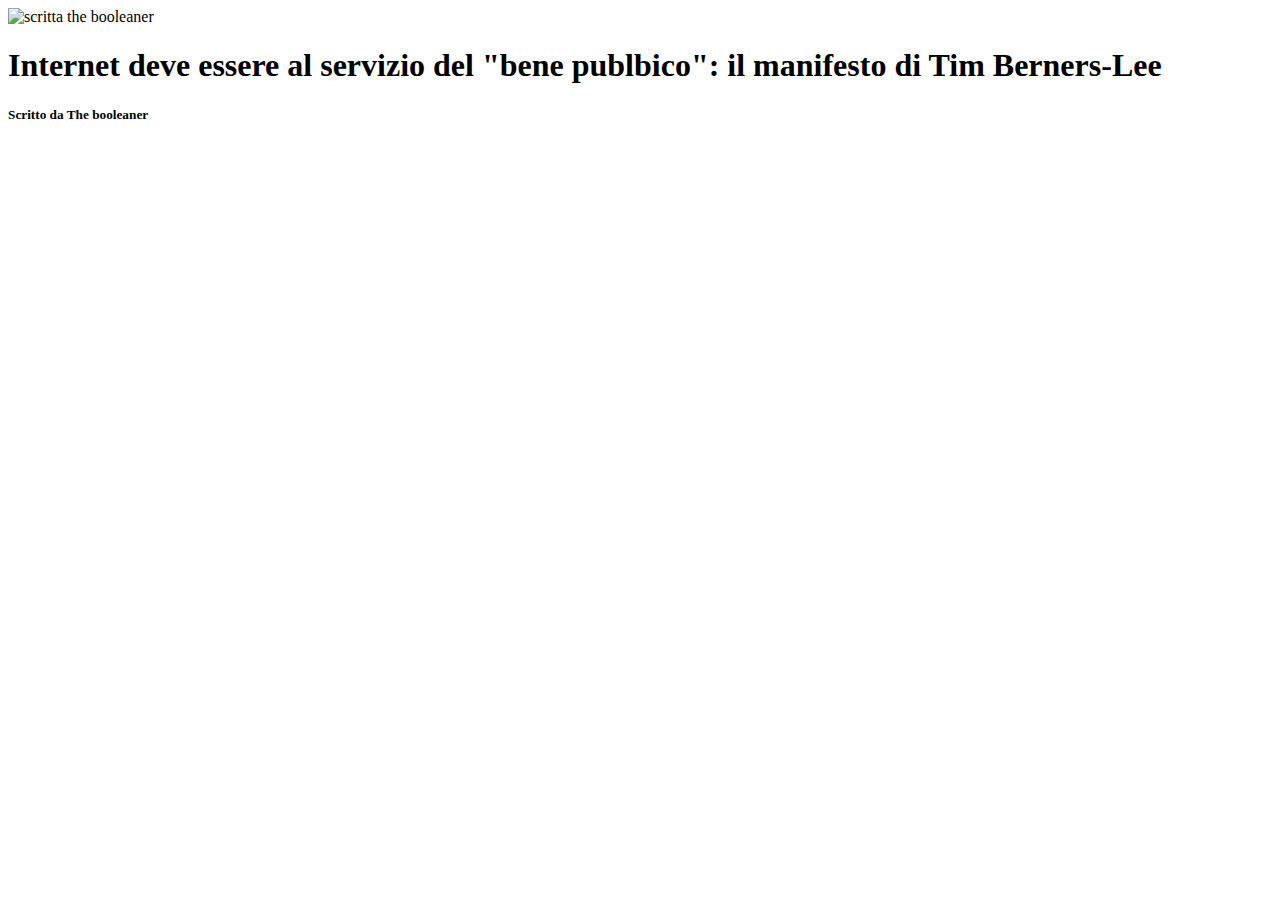
==== index.html @ 5d793cf3 "titolo pagina" ====
<html>
    <head>
        <link rel="stylesheet" href="./css/css.css">

    </head>
    <body>
        <!-- titolo pagina -->
        <div class ="sfondo-colore">
            <img class="scritta-pattern" src="./img/logo.svg" alt="scritta the booleaner">
        </div>
        <div>
            <h1><strong>Internet deve essere al servizio del "bene publbico": il manifesto di Tim Berners-Lee</strong></h1>
            <h5><span class="coloresottotitolo">Scritto da</span> <span class="coloresottotitolo-2">The booleaner</span></h5>
        
        </div>



    </body>
<footer>


</footer>







</html>
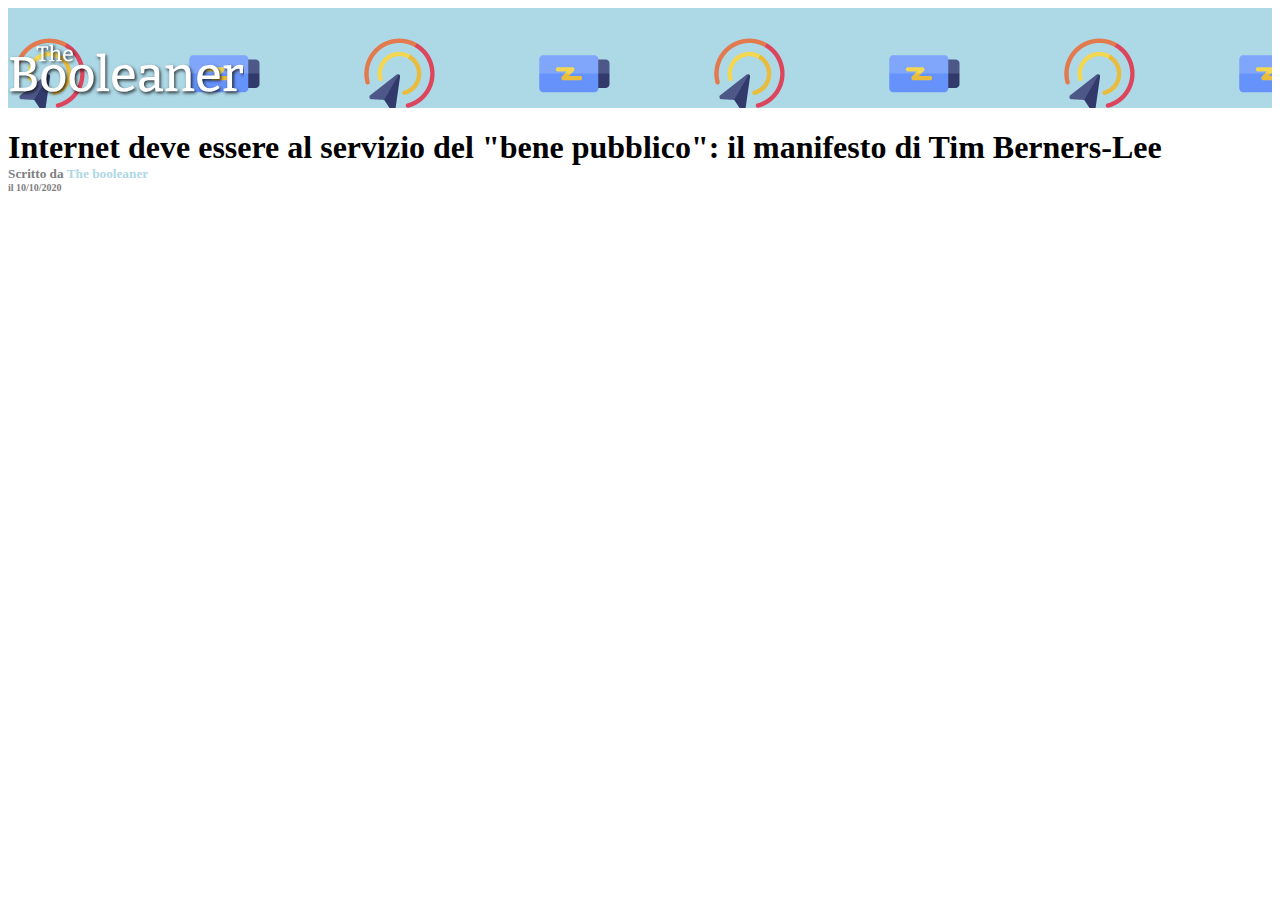
==== commit 6877464b: "h1 finito" ====
--- a/index.html
+++ b/index.html
@@ -9,8 +9,12 @@
             <img class="scritta-pattern" src="./img/logo.svg" alt="scritta the booleaner">
         </div>
         <div>
-            <h1><strong>Internet deve essere al servizio del "bene publbico": il manifesto di Tim Berners-Lee</strong></h1>
-            <h5><span class="coloresottotitolo">Scritto da</span> <span class="coloresottotitolo-2">The booleaner</span></h5>
+            <h1 class="font-h1"><strong>Internet deve essere al servizio del "bene pubblico": il manifesto di Tim Berners-Lee</strong></h1>
+            <h5 class="margine-sottotitolo">
+                <span class="coloresottotitolo">Scritto da</span>
+                <span class="coloresottotitolo-2">The booleaner</span><br>                
+                <span class="coloresottotitolo-3">il 10/10/2020</span>
+            </h5>
         
         </div>
 
--- a/css/css.css
+++ b/css/css.css
@@ -0,0 +1,31 @@
+/* css titolo */
+.sfondo-colore{
+    
+    background-color: lightblue;    
+    background-repeat: repeat;
+    height: 100px;
+    background-image: url("../img/pattern.png");       
+    }
+    .scritta-pattern{
+        height: 60px;
+            margin-top: 35px;    
+    }
+/* css titolo h1 */
+    .font-h1{
+        font-family: Georgia, 'Times New Roman', Times, serif ;
+        margin-bottom: 0;
+    }
+/* css sottotitoli */
+.coloresottotitolo{
+    color: grey;
+    
+}
+.coloresottotitolo-2{
+    color: lightblue;
+}
+.coloresottotitolo-3{
+    color: grey;
+    font-size: 10px;
+
+}
+.margine-sottotitolo{margin-top: 0;}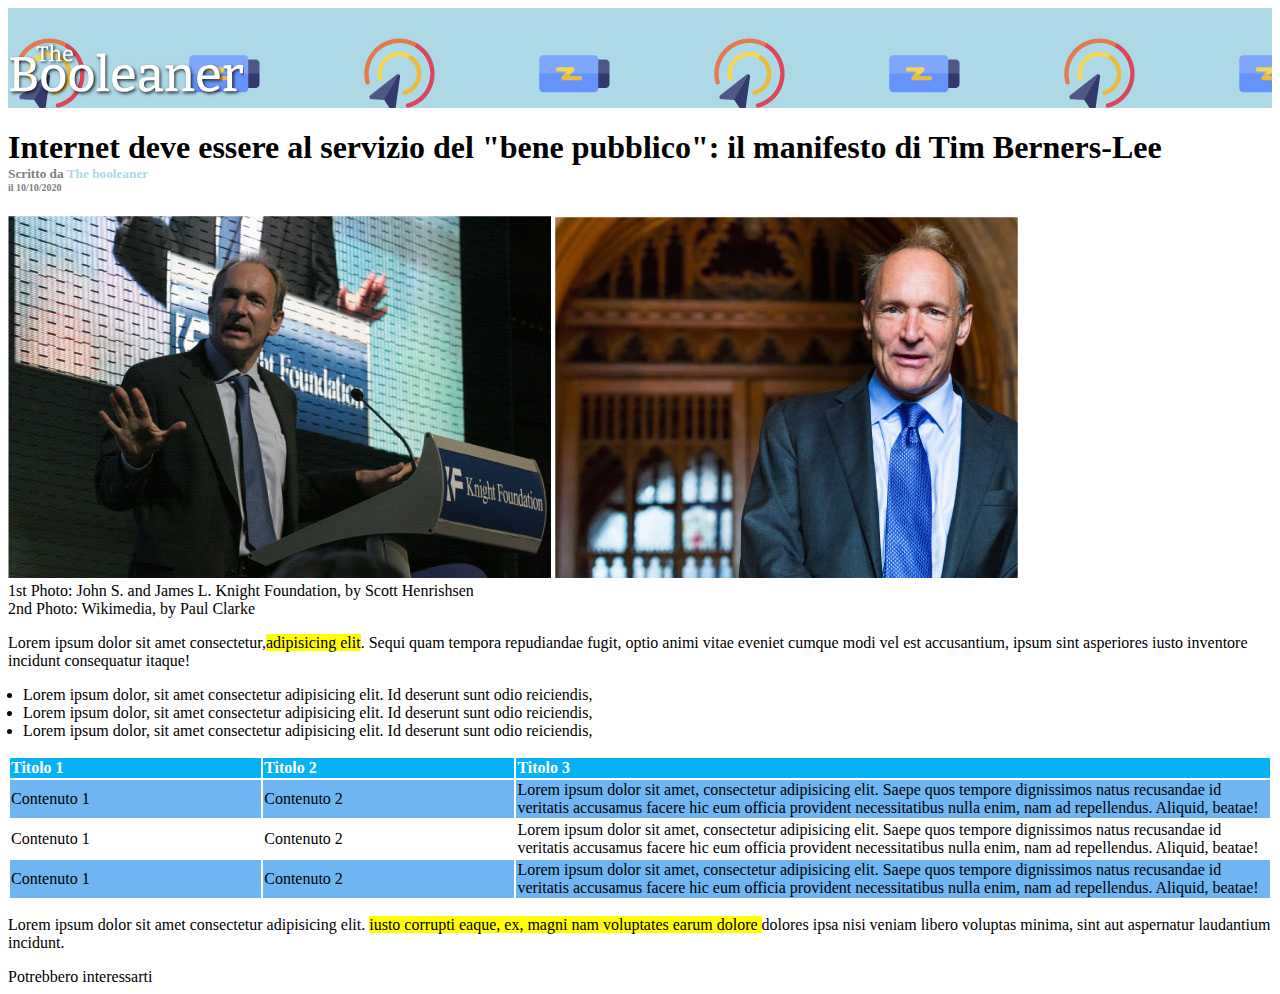
==== commit af5986ea: "tabella + css + body finito" ====
--- a/index.html
+++ b/index.html
@@ -4,25 +4,63 @@
 
     </head>
     <body>
-        <!-- titolo pagina -->
+        <!-- pattern sopra il titolo -->
         <div class ="sfondo-colore">
             <img class="scritta-pattern" src="./img/logo.svg" alt="scritta the booleaner">
         </div>
+        <!-- Titolo pagina -->
         <div>
             <h1 class="font-h1"><strong>Internet deve essere al servizio del "bene pubblico": il manifesto di Tim Berners-Lee</strong></h1>
             <h5 class="margine-sottotitolo">
                 <span class="coloresottotitolo">Scritto da</span>
                 <span class="coloresottotitolo-2">The booleaner</span><br>                
                 <span class="coloresottotitolo-3">il 10/10/2020</span>
-            </h5>
-        
+            </h5>        
         </div>
-
-
-
+        <!-- immagini Tim e descrizione  -->
+        <div class="tim-immobile">
+            <img src="./img/tim-1.jpg" alt="tim prima foto">
+            <img src="./img/tim-2.jpg" alt="tim seconda foto">
+            <span>1st Photo: John S. and James L. Knight Foundation, by Scott Henrishsen</span ><br>
+            <span>2nd Photo: Wikimedia, by Paul Clarke</span >
+        </div>
+        <!-- contenuto della pagina -->
+        <div>
+            <p>Lorem ipsum dolor sit amet consectetur,<mark>adipisicing elit</mark>. Sequi quam tempora repudiandae fugit, optio animi vitae eveniet cumque modi vel est accusantium, ipsum sint asperiores iusto inventore incidunt consequatur itaque!</p>
+            <ul id="lista-attaccata">
+                <li>Lorem ipsum dolor, sit amet consectetur adipisicing elit. Id deserunt sunt odio reiciendis,</li>
+                <li>Lorem ipsum dolor, sit amet consectetur adipisicing elit. Id deserunt sunt odio reiciendis,</li>
+                <li>Lorem ipsum dolor, sit amet consectetur adipisicing elit. Id deserunt sunt odio reiciendis,</li>          
+            </ul>
+            <table>
+                <thead>
+                    <td class="table-size1"><strong>Titolo 1</strong></td>
+                    <td class="table-size2"><strong>Titolo 2</strong></td>
+                    <td class="table-size3"><strong>Titolo 3</strong></td>
+                </thead>
+                <tbody>
+                    <tr class="sfondo-table">
+                        <td>Contenuto 1</td>
+                        <td>Contenuto 2</td>
+                        <td>Lorem ipsum dolor sit amet, consectetur adipisicing elit. Saepe quos tempore dignissimos natus recusandae id veritatis accusamus facere hic eum officia provident necessitatibus nulla enim, nam ad repellendus. Aliquid, beatae!</td>
+                    </tr>
+                    <tr>
+                        <td>Contenuto 1</td>
+                        <td>Contenuto 2</td>
+                        <td>Lorem ipsum dolor sit amet, consectetur adipisicing elit. Saepe quos tempore dignissimos natus recusandae id veritatis accusamus facere hic eum officia provident necessitatibus nulla enim, nam ad repellendus. Aliquid, beatae!</td>
+                    </tr>
+                    <tr class="sfondo-table">
+                        <td>Contenuto 1</td>
+                        <td>Contenuto 2</td>
+                        <td>Lorem ipsum dolor sit amet, consectetur adipisicing elit. Saepe quos tempore dignissimos natus recusandae id veritatis accusamus facere hic eum officia provident necessitatibus nulla enim, nam ad repellendus. Aliquid, beatae!</td>
+                    </tr>
+                    </tbody>
+            </table>
+            <p>Lorem ipsum dolor sit amet consectetur adipisicing elit. <mark>iusto corrupti eaque, ex, magni nam voluptates earum dolore </mark>dolores ipsa nisi veniam libero voluptas minima, sint aut aspernatur laudantium incidunt.</p>
+        </div>
     </body>
 <footer>
-
+    <div class="scritta-footer">Potrebbero interessarti</div>
 
 </footer>
 
--- a/css/css.css
+++ b/css/css.css
@@ -4,28 +4,48 @@
     background-color: lightblue;    
     background-repeat: repeat;
     height: 100px;
-    background-image: url("../img/pattern.png");       
-    }
+    background-image: url("../img/pattern.png");       }
     .scritta-pattern{
         height: 60px;
-            margin-top: 35px;    
-    }
+            margin-top: 35px;    }
+
 /* css titolo h1 */
     .font-h1{
         font-family: Georgia, 'Times New Roman', Times, serif ;
-        margin-bottom: 0;
-    }
+        margin-bottom: 0;}
+
 /* css sottotitoli */
 .coloresottotitolo{
-    color: grey;
-    
-}
+    color: grey;}
 .coloresottotitolo-2{
-    color: lightblue;
-}
+    color: lightblue;}
 .coloresottotitolo-3{
     color: grey;
-    font-size: 10px;
+    font-size: 10px;}
+.margine-sottotitolo{margin-top: 0;}
+
+/* per non fare dividere le due immagini */
+.tim-immobile{
+    width: 1011px;}
+#lista-attaccata{    
+    padding-left: 15;   
+}
+
+/* formattazione tabella */
+thead td{
+    background-color: rgb(6, 177, 245);
+    color: white;
 
 }
-.margine-sottotitolo{margin-top: 0;}+.table-size1 .table-size2{
+    width: 20%;
+}
+.table-size3{
+    width: 60%;
+}
+.sfondo-table{
+    background-color: rgb(111, 181, 241);
+}
+body{
+    font-family: 'Times New Roman', Times, serif;
+}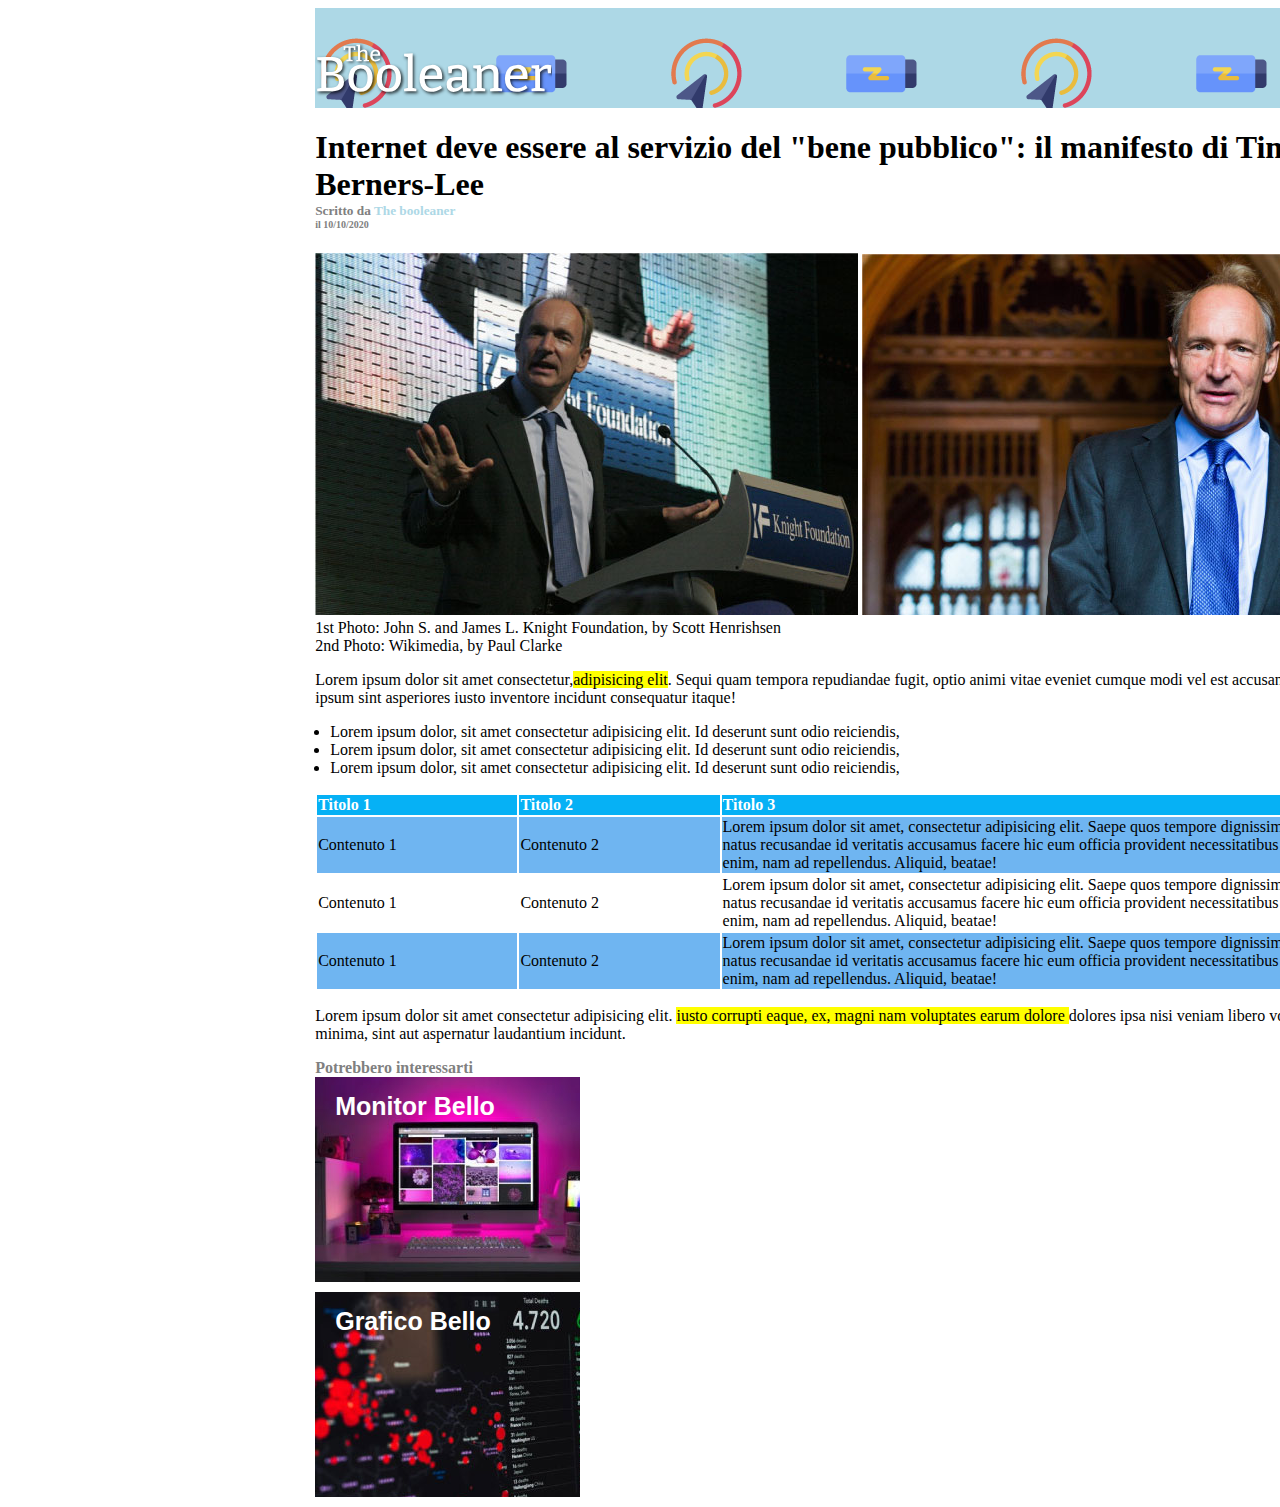
==== commit a188b452: "footer completato + spazi.pagina centrata" ====
--- a/index.html
+++ b/index.html
@@ -1,4 +1,4 @@
-<html>
+<html class="grandezza-pagina">
     <head>
         <link rel="stylesheet" href="./css/css.css">
 
@@ -60,14 +60,8 @@
         </div>
     </body>
 <footer>
-    <div class="scritta-footer">Potrebbero interessarti</div>
-
+    <div class="scritta-footer"><strong>Potrebbero interessarti</strong></div>
+    <div class="monitor-style"><strong class="margine-scritta">Monitor Bello</strong></div>
+    <div class="graph-style"><strong class="margine-scritta">Grafico Bello</strong></div>
 </footer>
-
-
-
-
-
-
-
 </html>--- a/css/css.css
+++ b/css/css.css
@@ -1,3 +1,11 @@
+/* grandezza pagina */
+.grandezza-pagina{
+    width: 1025px;
+    padding-left: 24%;
+    padding-right: 24%;
+    
+}
+
 /* css titolo */
 .sfondo-colore{
     
@@ -48,4 +56,31 @@
 }
 body{
     font-family: 'Times New Roman', Times, serif;
+}
+/* footer */
+.scritta-footer{
+    color: grey;
+}
+.monitor-style{background-image: url(../img/monitor.jpg);
+width: 265px;
+height: 205;
+margin-bottom: 10px;
+font-size: 25px;
+color: white;
+font-family: Verdana, Geneva, Tahoma, sans-serif;
+
+}
+.graph-style{background-image: url(../img/graph.jpg);
+    width: 265px;
+    height: 205;
+    margin-bottom: 10px;
+    font-size: 25px;
+    color: white;
+    font-family: Verdana, Geneva, Tahoma, sans-serif;
+}
+.margine-scritta{
+    padding-left: 20px;
+    text-align: center;
+    position: relative;
+    top:15px
 }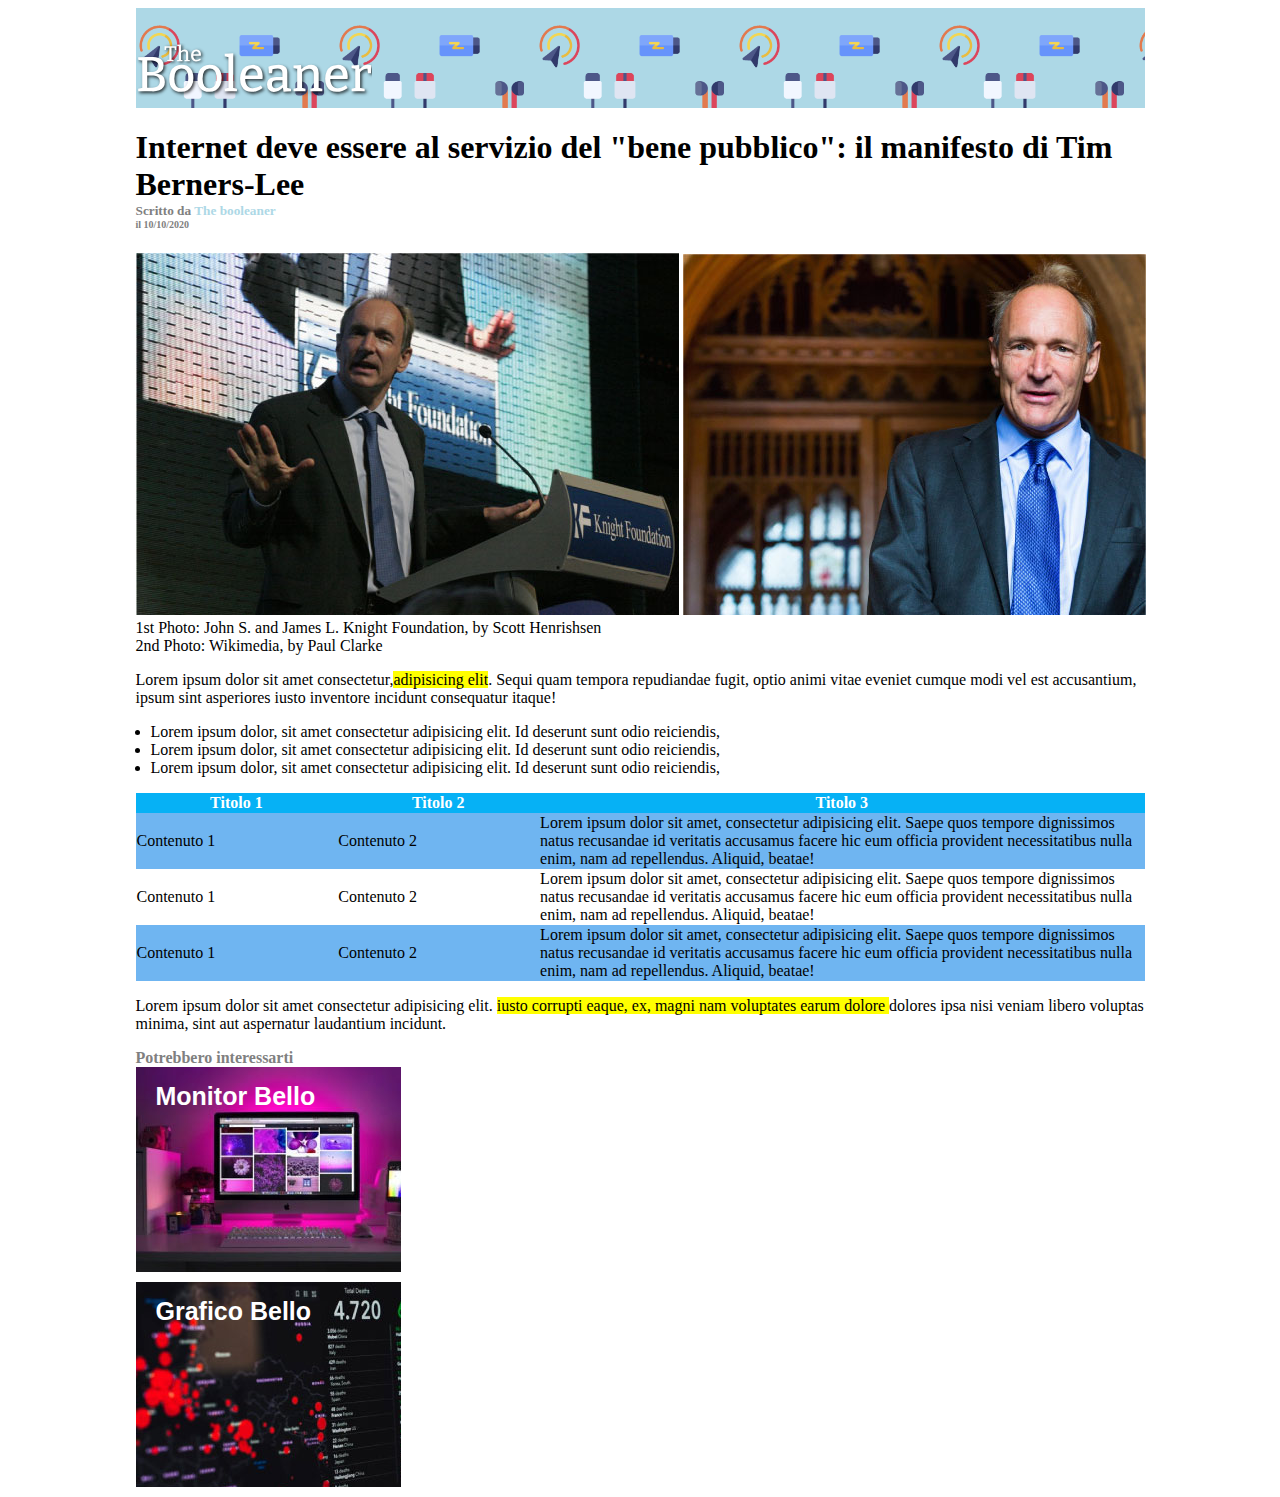
==== commit f2f57dc0: "qualche correzione" ====
--- a/index.html
+++ b/index.html
@@ -4,19 +4,20 @@
 
     </head>
     <body>
-        <!-- pattern sopra il titolo -->
-        <div class ="sfondo-colore">
-            <img class="scritta-pattern" src="./img/logo.svg" alt="scritta the booleaner">
-        </div>
-        <!-- Titolo pagina -->
-        <div>
-            <h1 class="font-h1"><strong>Internet deve essere al servizio del "bene pubblico": il manifesto di Tim Berners-Lee</strong></h1>
-            <h5 class="margine-sottotitolo">
-                <span class="coloresottotitolo">Scritto da</span>
-                <span class="coloresottotitolo-2">The booleaner</span><br>                
-                <span class="coloresottotitolo-3">il 10/10/2020</span>
-            </h5>        
-        </div>
+        <header><!-- pattern sopra il titolo -->
+            <div class ="sfondo-colore">
+                <img class="scritta-pattern" src="./img/logo.svg" alt="scritta the booleaner">
+            </div>
+            <!-- Titolo pagina -->
+            <div>
+                <h1 class="font-h1"><strong>Internet deve essere al servizio del "bene pubblico": il manifesto di Tim Berners-Lee</strong></h1>
+                <h5 class="margine-sottotitolo">
+                    <span class="coloresottotitolo">Scritto da</span>
+                    <span class="coloresottotitolo-2">The booleaner</span><br>                
+                    <span class="coloresottotitolo-3">il 10/10/2020</span>
+                </h5>        
+            </div>
+    </header>   
         <!-- immagini Tim e descrizione  -->
         <div class="tim-immobile">
             <img src="./img/tim-1.jpg" alt="tim prima foto">
@@ -34,9 +35,9 @@
             </ul>
             <table>
                 <thead>
-                    <td class="table-size1"><strong>Titolo 1</strong></td>
-                    <td class="table-size2"><strong>Titolo 2</strong></td>
-                    <td class="table-size3"><strong>Titolo 3</strong></td>
+                    <th class="table-size1"><strong>Titolo 1</strong></th>
+                    <th class="table-size2"><strong>Titolo 2</strong></th>
+                    <th class="table-size3"><strong>Titolo 3</strong></th>
                 </thead>
                 <tbody>
                     <tr class="sfondo-table">
@@ -59,9 +60,9 @@
             <p>Lorem ipsum dolor sit amet consectetur adipisicing elit. <mark>iusto corrupti eaque, ex, magni nam voluptates earum dolore </mark>dolores ipsa nisi veniam libero voluptas minima, sint aut aspernatur laudantium incidunt.</p>
         </div>
     </body>
-<footer>
-    <div class="scritta-footer"><strong>Potrebbero interessarti</strong></div>
-    <div class="monitor-style"><strong class="margine-scritta">Monitor Bello</strong></div>
-    <div class="graph-style"><strong class="margine-scritta">Grafico Bello</strong></div>
-</footer>
+    <footer>
+        <div class="scritta-footer"><strong>Potrebbero interessarti</strong></div>
+        <div class="monitor-style"><strong class="margine-scritta">Monitor Bello</strong></div>
+        <div class="graph-style"><strong class="margine-scritta">Grafico Bello</strong></div>
+    </footer>
 </html>--- a/css/css.css
+++ b/css/css.css
@@ -1,8 +1,8 @@
 /* grandezza pagina */
 .grandezza-pagina{
     width: 1025px;
-    padding-left: 24%;
-    padding-right: 24%;
+    margin-left: auto;
+    margin-right: auto;
     
 }
 
@@ -10,7 +10,7 @@
 .sfondo-colore{
     
     background-color: lightblue;    
-    background-repeat: repeat;
+    background-size: 400px;
     height: 100px;
     background-image: url("../img/pattern.png");       }
     .scritta-pattern{
@@ -40,7 +40,8 @@
 }
 
 /* formattazione tabella */
-thead td{
+table { border-collapse: collapse;}
+thead th{
     background-color: rgb(6, 177, 245);
     color: white;
 
